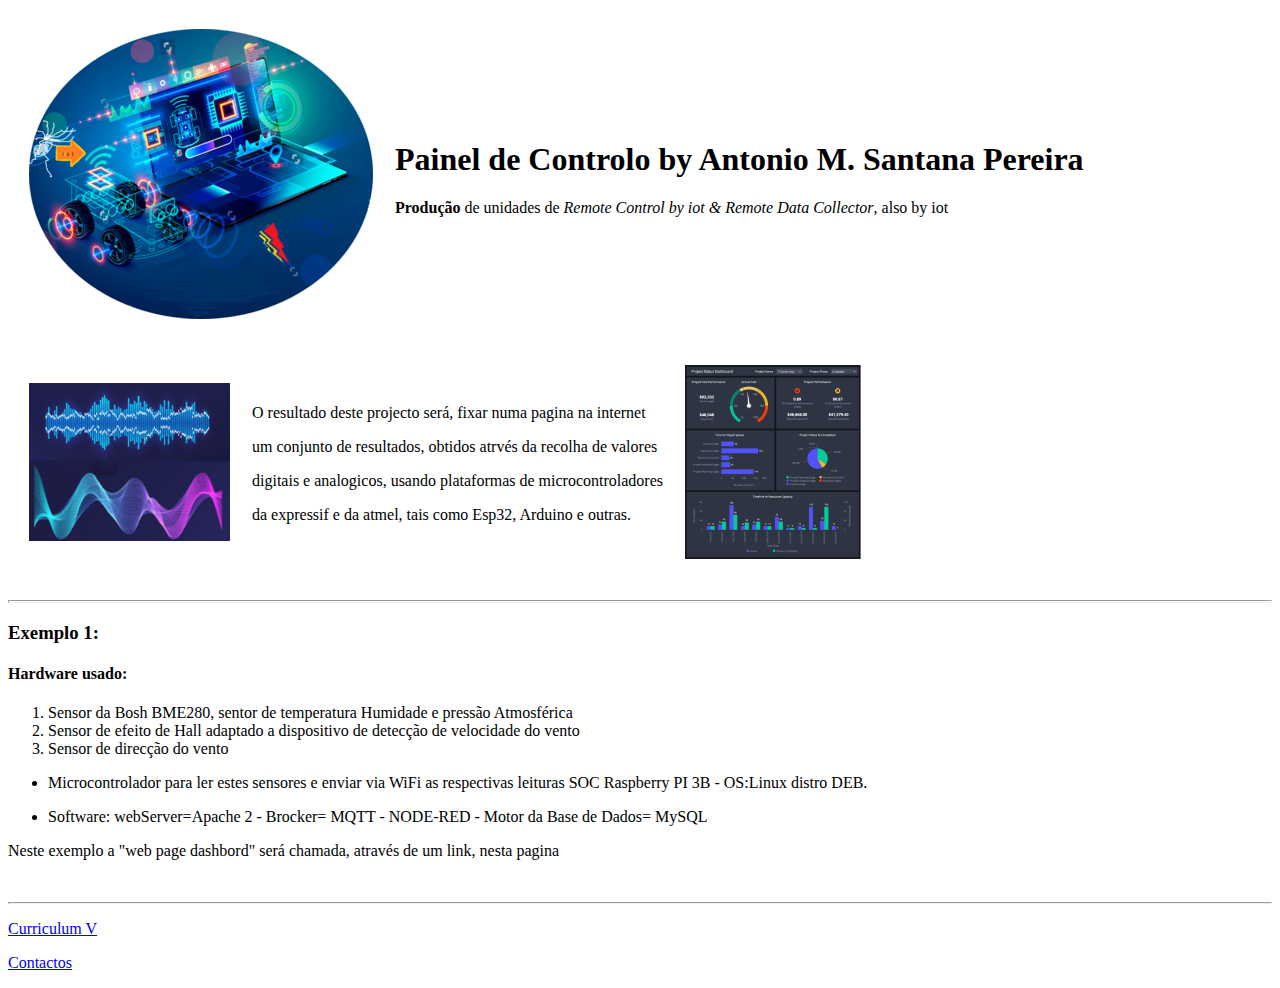
==== index.html @ 0a44708a "Add files via upload" ====
<!DOCTYPE html>
<html lang="en">

<head>
    <meta charset="UTF-8">
    <meta name="viewport" content="width= , initial-scale=1.0">
    <title>⚙ Control Page</title>
</head>

<body>
    <table cellspacing="20">
        <tr>
            <td>
                <img src="images/iot.png" alt="Free Plamela Meteo">
            </td>
            <td>
                <h1>Painel de Controlo by Antonio M. Santana Pereira</h1>
                <p><strong>Produção</strong> de unidades de <em>Remote Control by iot
                        & Remote Data Collector</em>, also by iot</p>
            </td>
        </tr>

    </table>

    <table cellspacing="20">
        <tr>
            <td>
                <img src="images/onda1_ico.png" alt="Sinal do tempo">
            </td>
            <td>
                <p>O resultado deste projecto será, fixar numa pagina na internet</p>
                <p>um conjunto de resultados, obtidos atrvés da recolha de valores</p>
                <p>digitais e analogicos, usando plataformas de microcontroladores</p>
                <p>da expressif e da atmel, tais como Esp32, Arduino e outras.</p>

            </td>
            <td>
                <a href="dashboard.html"><img src="images/d1.png" alt="dashboard"></a>
            </td>
        </tr>
    </table>



    </p>
    <hr size="3">
    <h3>Exemplo 1:</h3>
    <h4>Hardware usado:</h4>
    <ol>
        <li>
            Sensor da Bosh BME280, sentor de temperatura Humidade e pressão Atmosférica
        </li>
        <li>
            Sensor de efeito de Hall adaptado a dispositivo de detecção de velocidade do vento
        </li>
        <li>
            Sensor de direcção do vento
        </li>
    </ol>
    <ul>
        <li>
            Microcontrolador para ler estes sensores e enviar via WiFi as respectivas leituras
            SOC Raspberry PI 3B - OS:Linux distro DEB.
        </li>
        <li>
            <p>Software: webServer=Apache 2 - Brocker= MQTT - NODE-RED - Motor da Base de Dados= MySQL</p>
        </li>

    </ul>

    <p>Neste exemplo a "web page dashbord" será chamada, através de um link, nesta pagina</p>


    <br>
    <hr>
    <p><a href="docs/CV_SantanaPereira.pdf">Curriculum V</a></p>
    <p><a href="contact.html">Contactos</a></p>
</body>

</html>
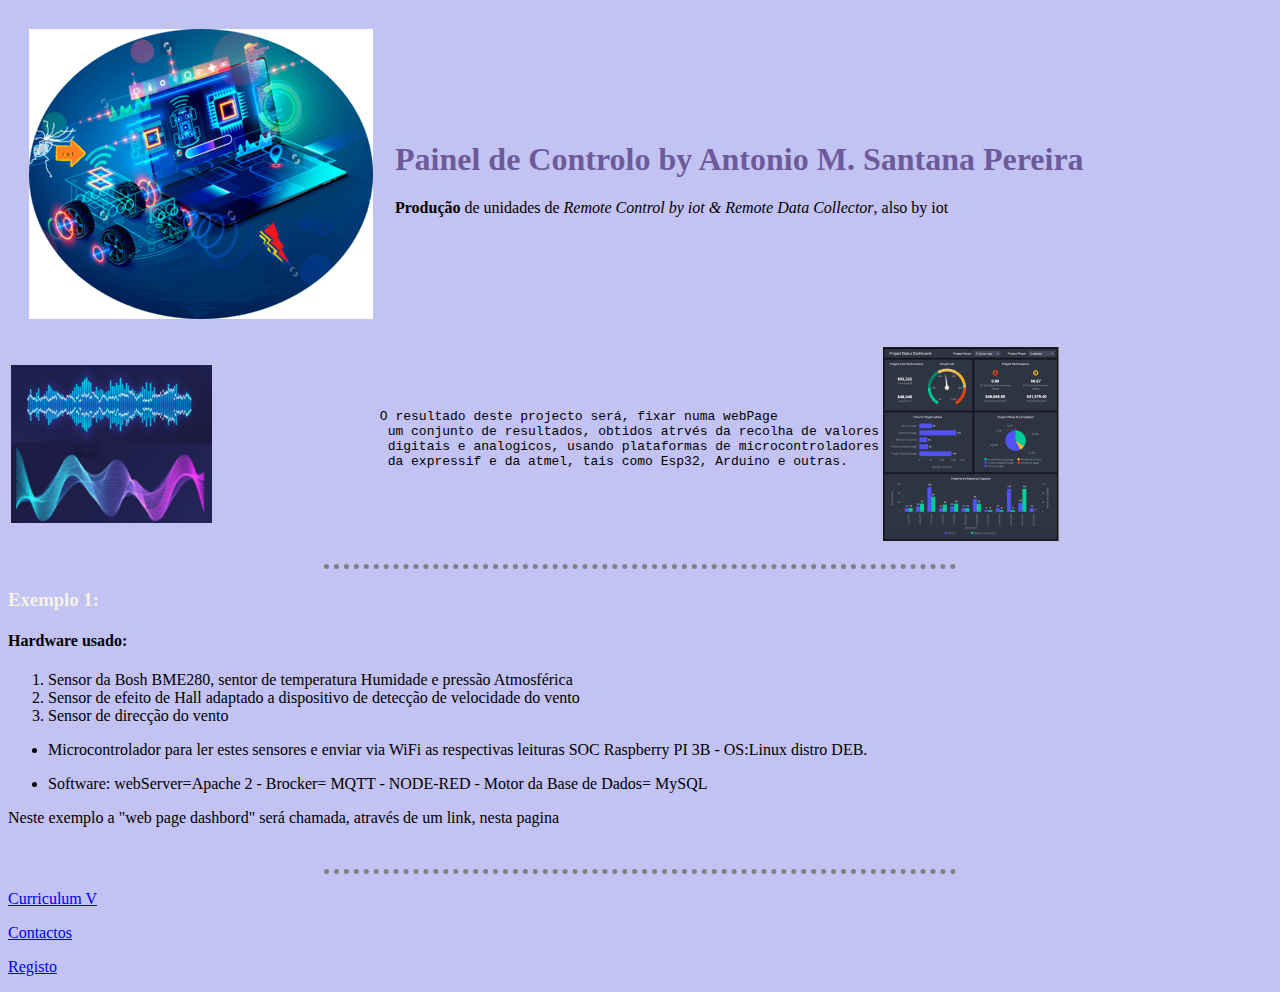
==== commit 07811284: "Add files via upload" ====
--- a/index.html
+++ b/index.html
@@ -5,6 +5,7 @@
     <meta charset="UTF-8">
     <meta name="viewport" content="width= , initial-scale=1.0">
     <title>⚙ Control Page</title>
+    <link rel="stylesheet" href="css/styles.css">
 </head>
 
 <body>
@@ -22,17 +23,18 @@
 
     </table>
 
-    <table cellspacing="20">
+    <table cellspacing="">
         <tr>
             <td>
                 <img src="images/onda1_ico.png" alt="Sinal do tempo">
             </td>
             <td>
-                <p>O resultado deste projecto será, fixar numa pagina na internet</p>
-                <p>um conjunto de resultados, obtidos atrvés da recolha de valores</p>
-                <p>digitais e analogicos, usando plataformas de microcontroladores</p>
-                <p>da expressif e da atmel, tais como Esp32, Arduino e outras.</p>
-
+                <pre>
+                     O resultado deste projecto será, fixar numa webPage
+                      um conjunto de resultados, obtidos atrvés da recolha de valores
+                      digitais e analogicos, usando plataformas de microcontroladores
+                      da expressif e da atmel, tais como Esp32, Arduino e outras.
+               </pre>
             </td>
             <td>
                 <a href="dashboard.html"><img src="images/d1.png" alt="dashboard"></a>
@@ -75,6 +77,7 @@
     <hr>
     <p><a href="docs/CV_SantanaPereira.pdf">Curriculum V</a></p>
     <p><a href="contact.html">Contactos</a></p>
+    <p><a href="register.html">Registo</a></p>
 </body>
 
 </html>--- a/css/styles.css
+++ b/css/styles.css
@@ -0,0 +1,35 @@
+/* exsite um css default nas paginas html
+o selector <hr> foi construido com as propriedades existentes por default
+no nosso browser e depois alteradas:
+https://www.w3schools.com/cssref/css_default_values.asp
+
+por exemplo o selector <hr> tem estas:
+
+display: block;
+margin-top: 0.5em;
+margin-bottom: 0.5em;
+margin-left: auto;
+margin-right: auto;
+border-style: inset;
+border-width: 1px;
+
+*/
+
+body{
+    background-color: rgb(194, 194, 243);
+}
+h1{
+    color: rgba(69, 44, 114, .7);
+
+}
+h3{
+    color: #f7f2e7;
+}
+
+hr{
+    border-style: none;
+    border-top-style: dotted;
+    border-color: grey;
+    border-width: 5px;
+    width: 50%;
+}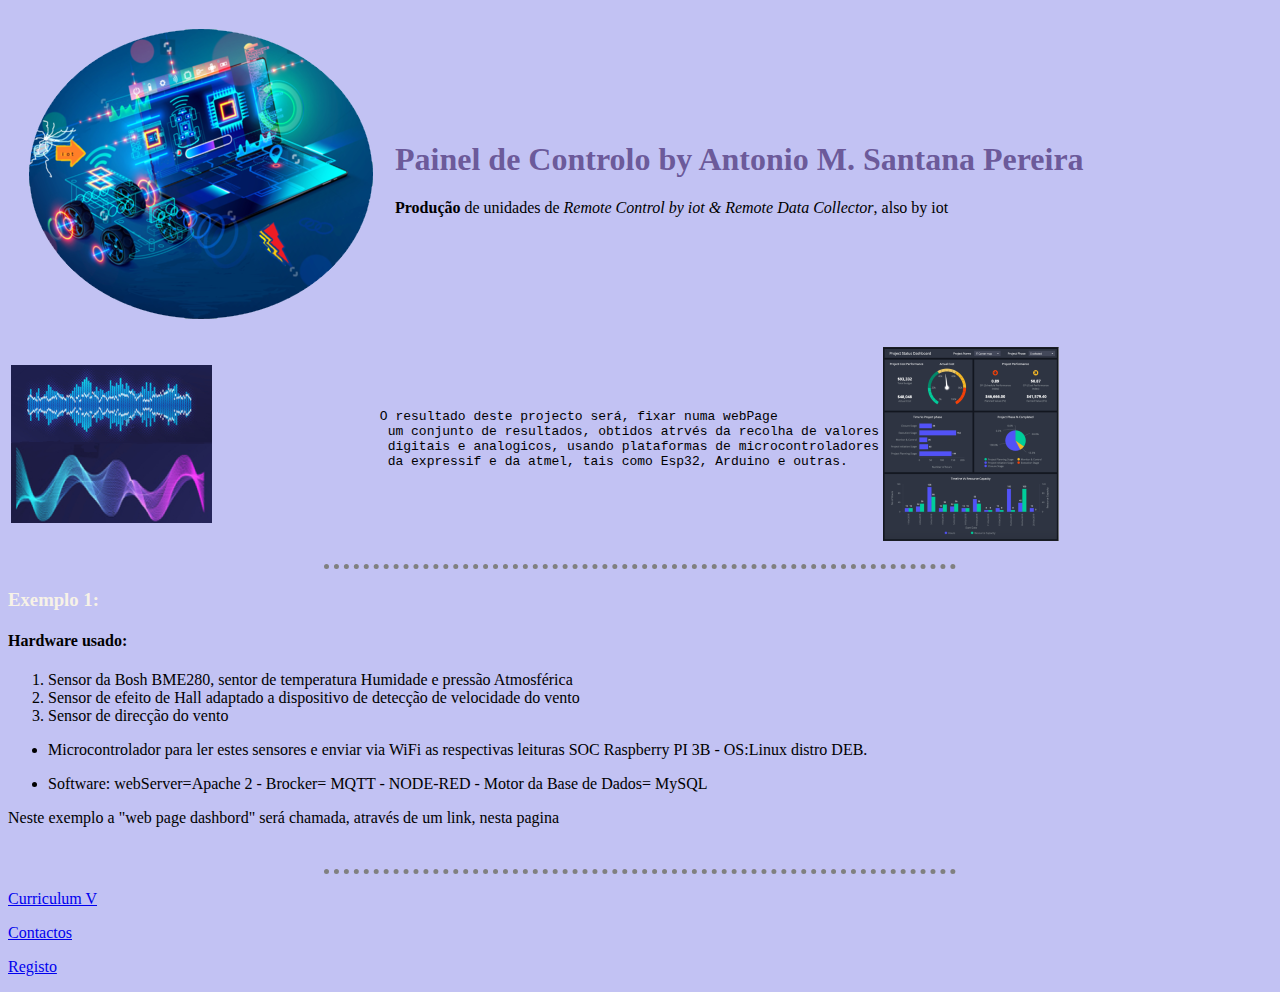
==== commit ded02cb2: "Add files via upload" ====
--- a/index.html
+++ b/index.html
@@ -12,7 +12,7 @@
     <table cellspacing="20">
         <tr>
             <td>
-                <img src="images/iot.png" alt="Free Plamela Meteo">
+                <img class="fundo" src="images/iot.png" alt="Free Plamela Meteo">
             </td>
             <td>
                 <h1>Painel de Controlo by Antonio M. Santana Pereira</h1>
--- a/css/styles.css
+++ b/css/styles.css
@@ -32,4 +32,7 @@
     border-color: grey;
     border-width: 5px;
     width: 50%;
+}
+.fundo{
+    background-color: rgb(194, 194, 243);
 }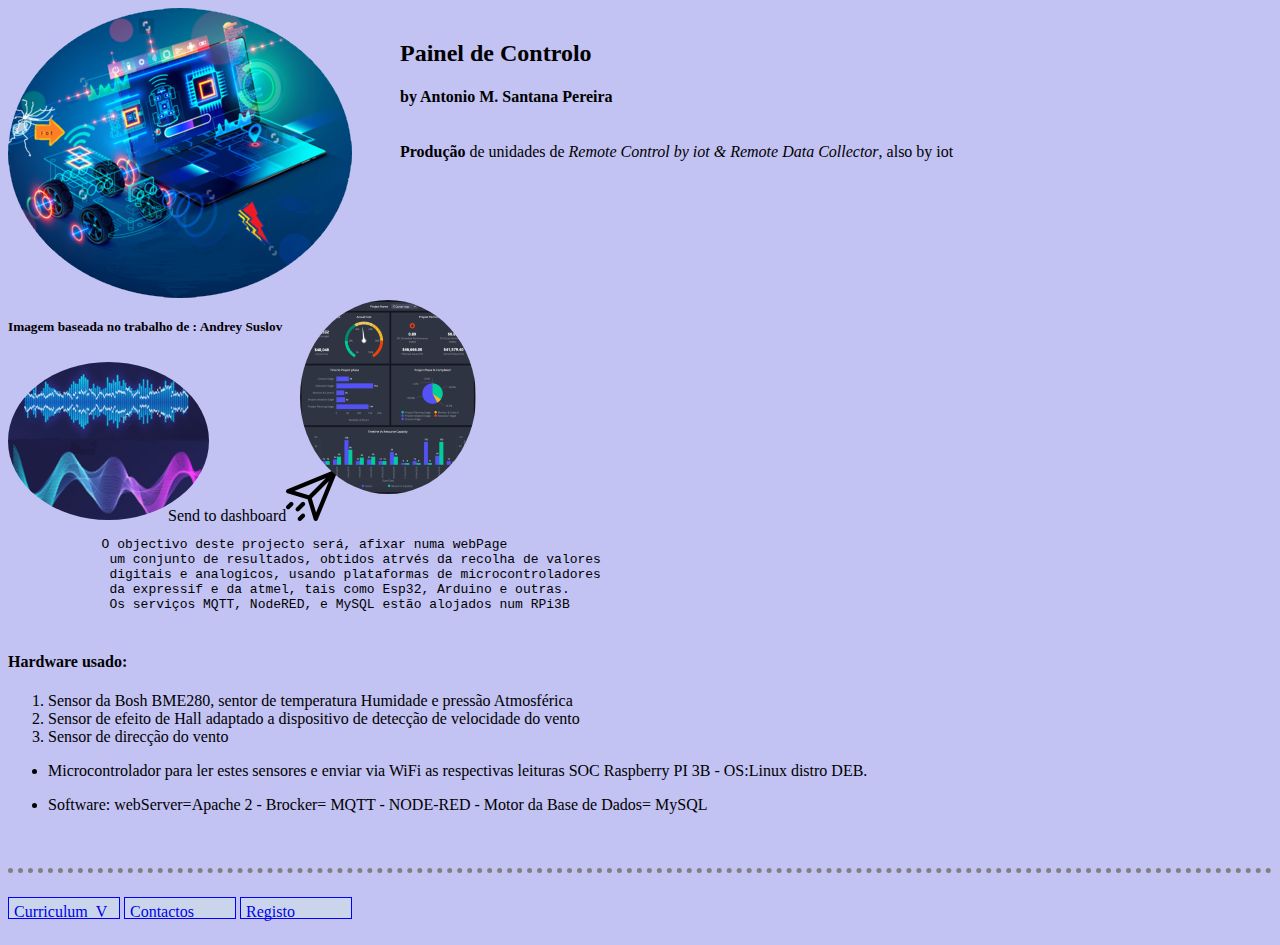
==== commit e446bca4: "Add files via upload" ====
--- a/index.html
+++ b/index.html
@@ -4,80 +4,77 @@
 <head>
     <meta charset="UTF-8">
     <meta name="viewport" content="width= , initial-scale=1.0">
-    <title>⚙ Control Page</title>
+    <title>Control Page</title>
     <link rel="stylesheet" href="css/styles.css">
+    <link rel="icon" href="page.ico">
 </head>
 
 <body>
-    <table cellspacing="20">
-        <tr>
-            <td>
-                <img class="fundo" src="images/iot.png" alt="Free Plamela Meteo">
-            </td>
-            <td>
-                <h1>Painel de Controlo by Antonio M. Santana Pereira</h1>
-                <p><strong>Produção</strong> de unidades de <em>Remote Control by iot
-                        & Remote Data Collector</em>, also by iot</p>
-            </td>
-        </tr>
+    <div class="logo1">
+        <img class="fundo" src="images/iot.png" alt="Free Plamela Meteo">
+        <h5>Imagem baseada no trabalho de : Andrey Suslov</h5>
+    </div>
+    <div class="logo2">
+        <h2>Painel de Controlo </h2>
+        <h4>by Antonio M. Santana Pereira</h4>
+        <p><strong>Produção</strong> de unidades de <em>Remote Control by iot
+                & Remote Data Collector</em>, also by iot</p>
+    </div>
 
-    </table>
+    <div class="logo3">
+        <img class="circular" src="images/onda1_ico.png" alt="Sinal do tempo">
+        <pre>
+            O objectivo deste projecto será, afixar numa webPage
+             um conjunto de resultados, obtidos atrvés da recolha de valores
+             digitais e analogicos, usando plataformas de microcontroladores
+             da expressif e da atmel, tais como Esp32, Arduino e outras.
+             Os serviços MQTT, NodeRED, e MySQL estão alojados num RPi3B
+        </pre>
 
-    <table cellspacing="">
-        <tr>
-            <td>
-                <img src="images/onda1_ico.png" alt="Sinal do tempo">
-            </td>
-            <td>
-                <pre>
-                     O resultado deste projecto será, fixar numa webPage
-                      um conjunto de resultados, obtidos atrvés da recolha de valores
-                      digitais e analogicos, usando plataformas de microcontroladores
-                      da expressif e da atmel, tais como Esp32, Arduino e outras.
-               </pre>
-            </td>
-            <td>
-                <a href="dashboard.html"><img src="images/d1.png" alt="dashboard"></a>
-            </td>
-        </tr>
-    </table>
+    </div>
+    <div class="logo4">
+        Send to dashboard<img class="send" src="images/send.png" alt="Send To MQTT MySQL">
+    </div>
 
 
+    <div class="logo5">
+        <a href="dashboard.html"><img class="circular" src="images/d1.png" alt="dashboard"></a>
 
-    </p>
-    <hr size="3">
-    <h3>Exemplo 1:</h3>
-    <h4>Hardware usado:</h4>
-    <ol>
-        <li>
-            Sensor da Bosh BME280, sentor de temperatura Humidade e pressão Atmosférica
-        </li>
-        <li>
-            Sensor de efeito de Hall adaptado a dispositivo de detecção de velocidade do vento
-        </li>
-        <li>
-            Sensor de direcção do vento
-        </li>
-    </ol>
-    <ul>
-        <li>
-            Microcontrolador para ler estes sensores e enviar via WiFi as respectivas leituras
-            SOC Raspberry PI 3B - OS:Linux distro DEB.
-        </li>
-        <li>
-            <p>Software: webServer=Apache 2 - Brocker= MQTT - NODE-RED - Motor da Base de Dados= MySQL</p>
-        </li>
+    </div>
 
-    </ul>
+    <div class="logo6">
 
-    <p>Neste exemplo a "web page dashbord" será chamada, através de um link, nesta pagina</p>
+        <h4>Hardware usado:</h4>
+        <ol>
+            <li>
+                Sensor da Bosh BME280, sentor de temperatura Humidade e pressão Atmosférica
+            </li>
+            <li>
+                Sensor de efeito de Hall adaptado a dispositivo de detecção de velocidade do vento
+            </li>
+            <li>
+                Sensor de direcção do vento
+            </li>
+        </ol>
+        <ul>
+            <li>
+                Microcontrolador para ler estes sensores e enviar via WiFi as respectivas leituras
+                SOC Raspberry PI 3B - OS:Linux distro DEB.
+            </li>
+            <li>
+                <p>Software: webServer=Apache 2 - Brocker= MQTT - NODE-RED - Motor da Base de Dados= MySQL</p>
+            </li>
+        </ul>
 
-
+    </div>
     <br>
     <hr>
-    <p><a href="docs/CV_SantanaPereira.pdf">Curriculum V</a></p>
-    <p><a href="contact.html">Contactos</a></p>
-    <p><a href="register.html">Registo</a></p>
+    <div class="logo7">
+        <p><a class="curriculum" href="docs/CV_SantanaPereira.pdf">Curriculum_V</a></p>
+        <p><a class="contact" href="contact.html">Contactos</a></p>
+        <p><a class="registo" href="register.html">Registo</a></p>
+        <br>
+    </div>
 </body>
 
 </html>--- a/css/styles.css
+++ b/css/styles.css
@@ -15,24 +15,110 @@
 
 */
 
-body{
+body {
     background-color: rgb(194, 194, 243);
+    /* text-align: center;*/
 }
-h1{
+
+h1 {
     color: rgba(69, 44, 114, .7);
 
 }
-h3{
+
+h3 {
     color: #f7f2e7;
 }
 
-hr{
+h5 {
+    position: relative;
+    bottom: 5px;
+}
+
+hr {
     border-style: none;
     border-top-style: dotted;
     border-color: grey;
     border-width: 5px;
-    width: 50%;
+    width: 100%;
 }
-.fundo{
+
+.fundo {
     background-color: rgb(194, 194, 243);
+}
+
+.circular {
+    border-radius: 100%;
+}
+
+.logo1 {
+    position: relative;
+    display: inline-block;
+}
+
+.logo2 {
+    position: absolute;
+    top: 20px;
+    left: 400px;
+
+}
+
+.logo3 {
+    /* position: relative;
+    top: 5px;
+    left: 50px; */
+
+}
+.logo4{
+    position: absolute;
+    top: 470px;
+    left: 168px;
+
+}
+
+.logo5 {
+    position: absolute;
+    top: 300px;
+    left: 300px;
+
+}
+
+.logo6 {
+    position: relative;
+    top: 4px;
+}
+
+.logo7 {
+    /* position: relative;
+    top: 8px; */
+
+    display: inline-block;
+}
+
+ .curriculum {
+    display: inline-block;
+    width: 100px;
+    height: 10px;
+    padding: 5px;
+    border: 1px solid blue;
+    background-color: #cad5eb;
+}
+
+.contact {
+    display: inline-block;
+    width: 100px;
+    height: 10px;
+    padding: 5px;
+    border: 1px solid blue;
+    background-color: #cad5eb;
+}
+.registo {
+    display: inline-block;
+    width: 100px;
+    height: 10px;
+    padding: 5px;
+    border: 1px solid blue;
+    background-color: #cad5eb;
+} 
+p{
+    display: inline-block;
 }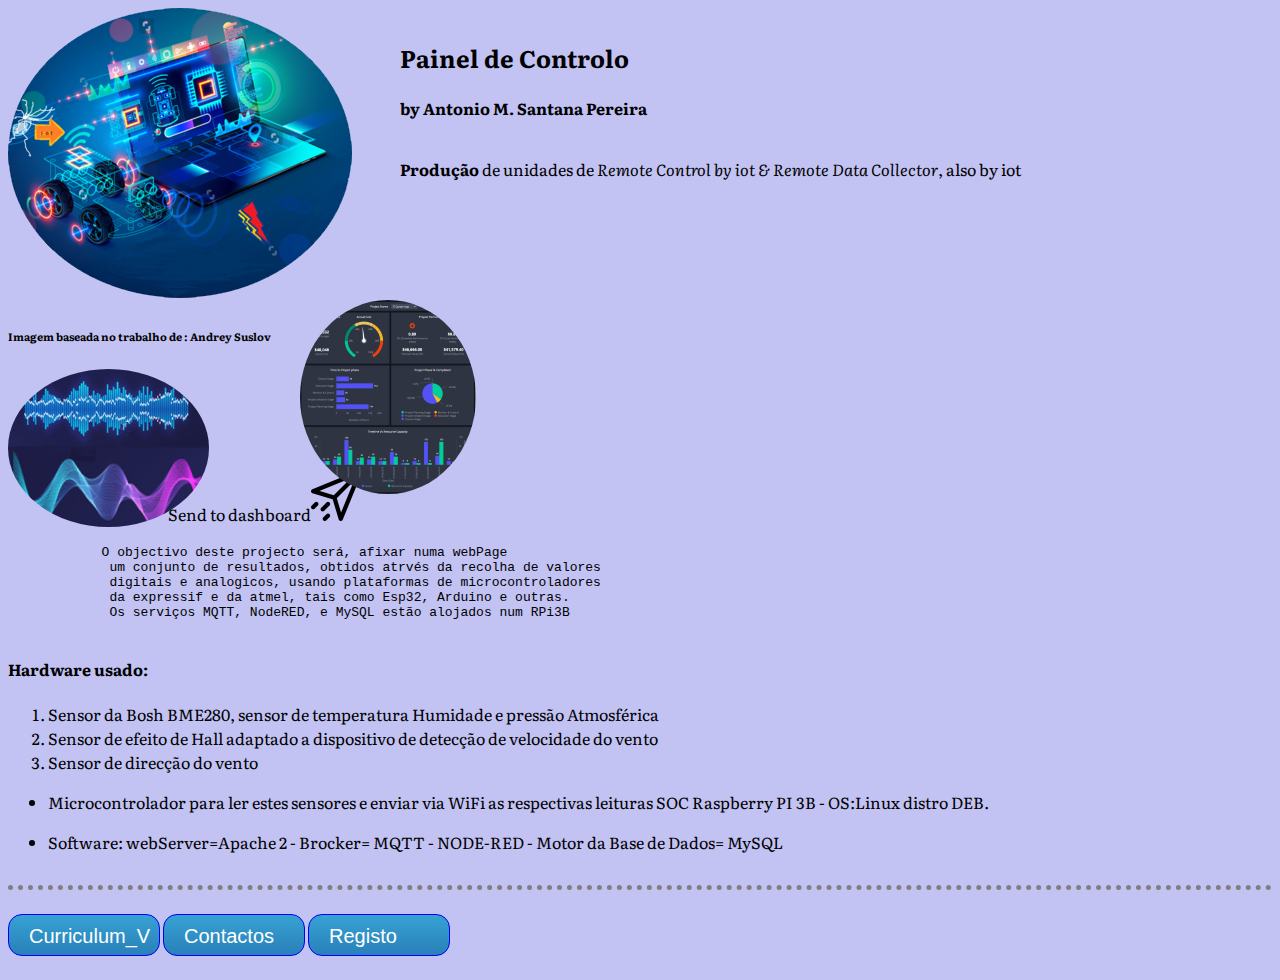
==== commit e1f98024: "Add files via upload" ====
--- a/index.html
+++ b/index.html
@@ -7,12 +7,13 @@
     <title>Control Page</title>
     <link rel="stylesheet" href="css/styles.css">
     <link rel="icon" href="page.ico">
+    <link href="https://fonts.googleapis.com/css2?family=Literata&display=swap" rel="stylesheet">
 </head>
 
 <body>
     <div class="logo1">
         <img class="fundo" src="images/iot.png" alt="Free Plamela Meteo">
-        <h5>Imagem baseada no trabalho de : Andrey Suslov</h5>
+        <h6>Imagem baseada no trabalho de : Andrey Suslov</h6>
     </div>
     <div class="logo2">
         <h2>Painel de Controlo </h2>
@@ -47,7 +48,7 @@
         <h4>Hardware usado:</h4>
         <ol>
             <li>
-                Sensor da Bosh BME280, sentor de temperatura Humidade e pressão Atmosférica
+                Sensor da Bosh BME280, sensor de temperatura Humidade e pressão Atmosférica
             </li>
             <li>
                 Sensor de efeito de Hall adaptado a dispositivo de detecção de velocidade do vento
@@ -67,12 +68,12 @@
         </ul>
 
     </div>
-    <br>
+   
     <hr>
     <div class="logo7">
-        <p><a class="curriculum" href="docs/CV_SantanaPereira.pdf">Curriculum_V</a></p>
-        <p><a class="contact" href="contact.html">Contactos</a></p>
-        <p><a class="registo" href="register.html">Registo</a></p>
+        <p><a class="curriculum btn" href="docs/CV_SantanaPereira.pdf">Curriculum_V</a></p>
+        <p><a class="contact btn" href="contact.html">Contactos</a></p>
+        <p><a class="registo btn" href="register.html">Registo</a></p>
         <br>
     </div>
 </body>
--- a/css/styles.css
+++ b/css/styles.css
@@ -16,12 +16,14 @@
 */
 
 body {
+    font-family: 'Literata', serif;
     background-color: rgb(194, 194, 243);
     /* text-align: center;*/
 }
 
 h1 {
-    color: rgba(69, 44, 114, .7);
+   
+    color: rgba(92, 15, 235, 0.7);
 
 }
 
@@ -84,7 +86,7 @@
 
 .logo6 {
     position: relative;
-    top: 4px;
+    top: 1px;
 }
 
 .logo7 {
@@ -96,8 +98,8 @@
 
  .curriculum {
     display: inline-block;
-    width: 100px;
-    height: 10px;
+    width: 110px;
+    height: 20px;
     padding: 5px;
     border: 1px solid blue;
     background-color: #cad5eb;
@@ -106,7 +108,7 @@
 .contact {
     display: inline-block;
     width: 100px;
-    height: 10px;
+    height: 20px;
     padding: 5px;
     border: 1px solid blue;
     background-color: #cad5eb;
@@ -114,11 +116,45 @@
 .registo {
     display: inline-block;
     width: 100px;
-    height: 10px;
+    height: 20px;
+    padding: 5px;
+    border: 1px solid blue;
+    background-color: #cad5eb;
+} 
+.inicio {
+    display: inline-block;
+    width: 130px;
+    height: 20px;
     padding: 5px;
     border: 1px solid blue;
     background-color: #cad5eb;
 } 
 p{
     display: inline-block;
-}+}
+.btn {
+    background: #37a2d4;
+    background-image: -webkit-linear-gradient(top, #37a2d4, #2980b9);
+    background-image: -moz-linear-gradient(top, #37a2d4, #2980b9);
+    background-image: -ms-linear-gradient(top, #37a2d4, #2980b9);
+    background-image: -o-linear-gradient(top, #37a2d4, #2980b9);
+    background-image: linear-gradient(to bottom, #37a2d4, #2980b9);
+    -webkit-border-radius: 14;
+    -moz-border-radius: 14;
+    border-radius: 14px;
+    font-family: Arial;
+    color: #ffffff;
+    font-size: 20px;
+    padding: 10px 20px 10px 20px;
+    text-decoration: none;
+  }
+  
+  .btn:hover {
+    background: #9f3cfc;
+    background-image: -webkit-linear-gradient(top, #9f3cfc, #3498db);
+    background-image: -moz-linear-gradient(top, #9f3cfc, #3498db);
+    background-image: -ms-linear-gradient(top, #9f3cfc, #3498db);
+    background-image: -o-linear-gradient(top, #9f3cfc, #3498db);
+    background-image: linear-gradient(to bottom, #9f3cfc, #3498db);
+    text-decoration: none;
+  }